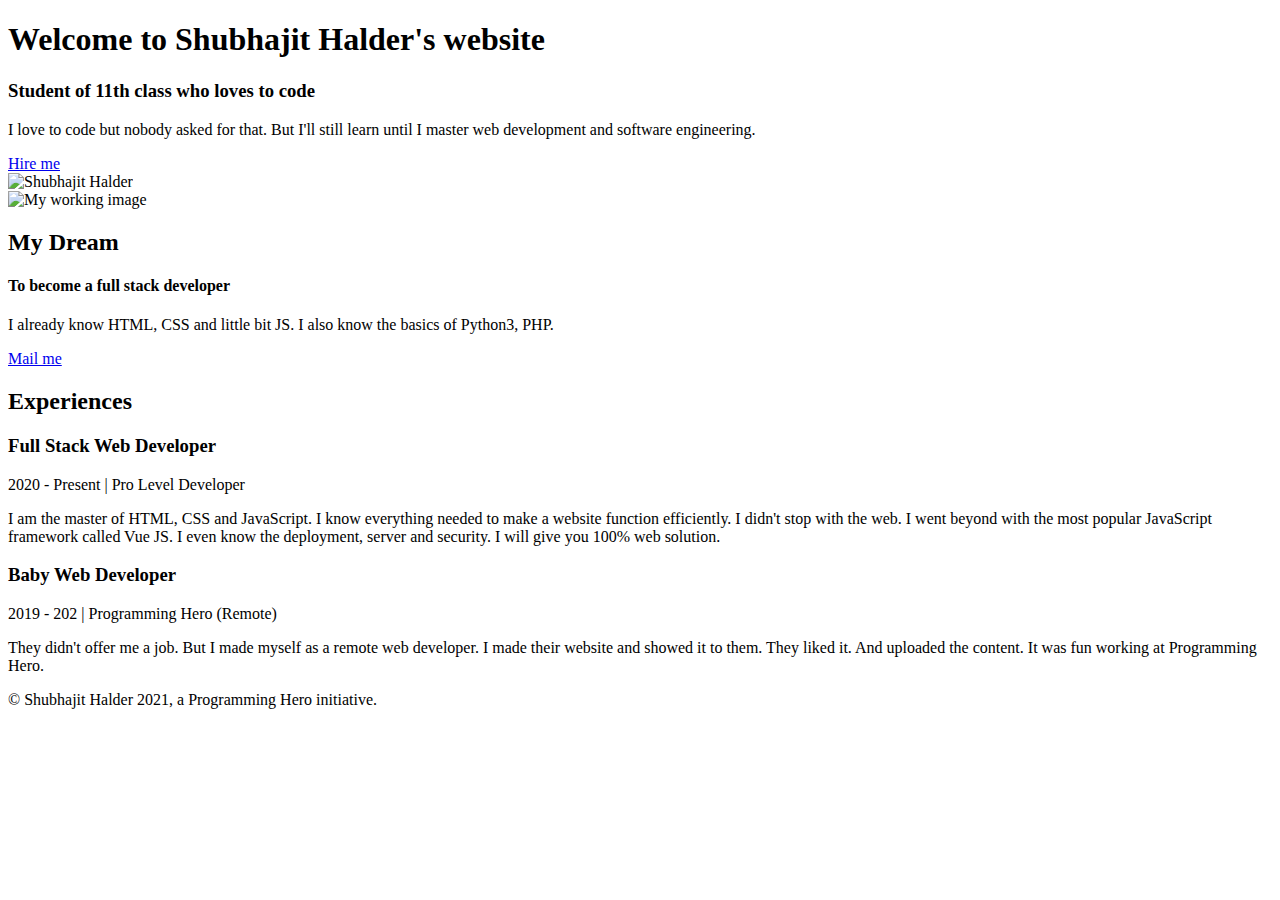
==== portfolio.html @ c5362df7 "portfolio" ====
<!doctype html>

<html>

<head>

    <meta charset="UTF-8">

    <title>Shubhajit's Portfolio</title>

    <meta name="viewport" content="width=device-width, initial-scale=1">

    <meta name="author" content="Shubhajit">

    <meta name="description" content="Shubhajit07's portfolio">

    <meta name="keywords" content="programming hero, web playground">

    <link rel="shortcut icon" href="images/favicon.ico" type="image/vnd.microsoft.icon">

    <!--

    <link rel="stylesheet" href="css/bootstrap.min.css">

    <!--custom css-->

    <link rel="stylesheet" href="css/style.css">

</head>

<body>

<section class="container">

<div class="half-width">

    <h1>Welcome to <span class="purple">Shubhajit Halder</span>'s website</h1>

    <h3> Student of 11th class who loves to code </h3>

    <p> I love to code but nobody asked for that. But I'll still learn until I master web development and software engineering. </p>

    <a class="primary-btn" href="https://fiverr.com/shubhajit07"> Hire me </a>

</div>

<div class="half-width"> 

    <img class="side-img" src="images/profile.jpg" alt="Shubhajit Halder" />

</div>

</section>

<section class="container">  

  <div class="half-width">

    <img class="side-img" src="images/working.jpg" alt="My working image" />

  </div>

  <div class="half-width">

     <h2> My Dream </h2>

     <h4> To become a full stack developer </h4>

     <p> I already know HTML, CSS and little bit JS. I also know the basics of Python3, PHP.  </p>

     <a class="primary-btn" href="mailto:shubhajit07@yahoo.com">Mail me</a>

  </div>

</section>

<section class="container experiences">

  <h2> Experiences </h2>

  <div class="experience-item">

     <h3> Full Stack Web Developer </h3>

     <p class="purple"> 2020 - Present | Pro Level Developer </p>

     <p> I am the master of HTML, CSS and JavaScript. I know everything needed to make a website function efficiently. I didn't stop with the web. I went beyond with the most popular JavaScript framework called Vue JS. I even know the deployment, server and security. I will give you 100% web solution. </p>

  </div>

  <div class="experience-item">

      <h3> Baby Web Developer </h3>

      <p class="purple-color"> 2019 - 202 | Programming Hero (Remote) </p>

      <p> They didn't offer me a job. But I made myself as a remote web developer. I made their website and showed it to them. They liked it. And uploaded the content. It was fun working at Programming Hero. </p>

  </div>

</section>

<footer>

     <p> © Shubhajit Halder 2021, a Programming Hero initiative. </p>

</footer>

<!--main js-->

<script src="js/main.js"></script>

</body>

</html>
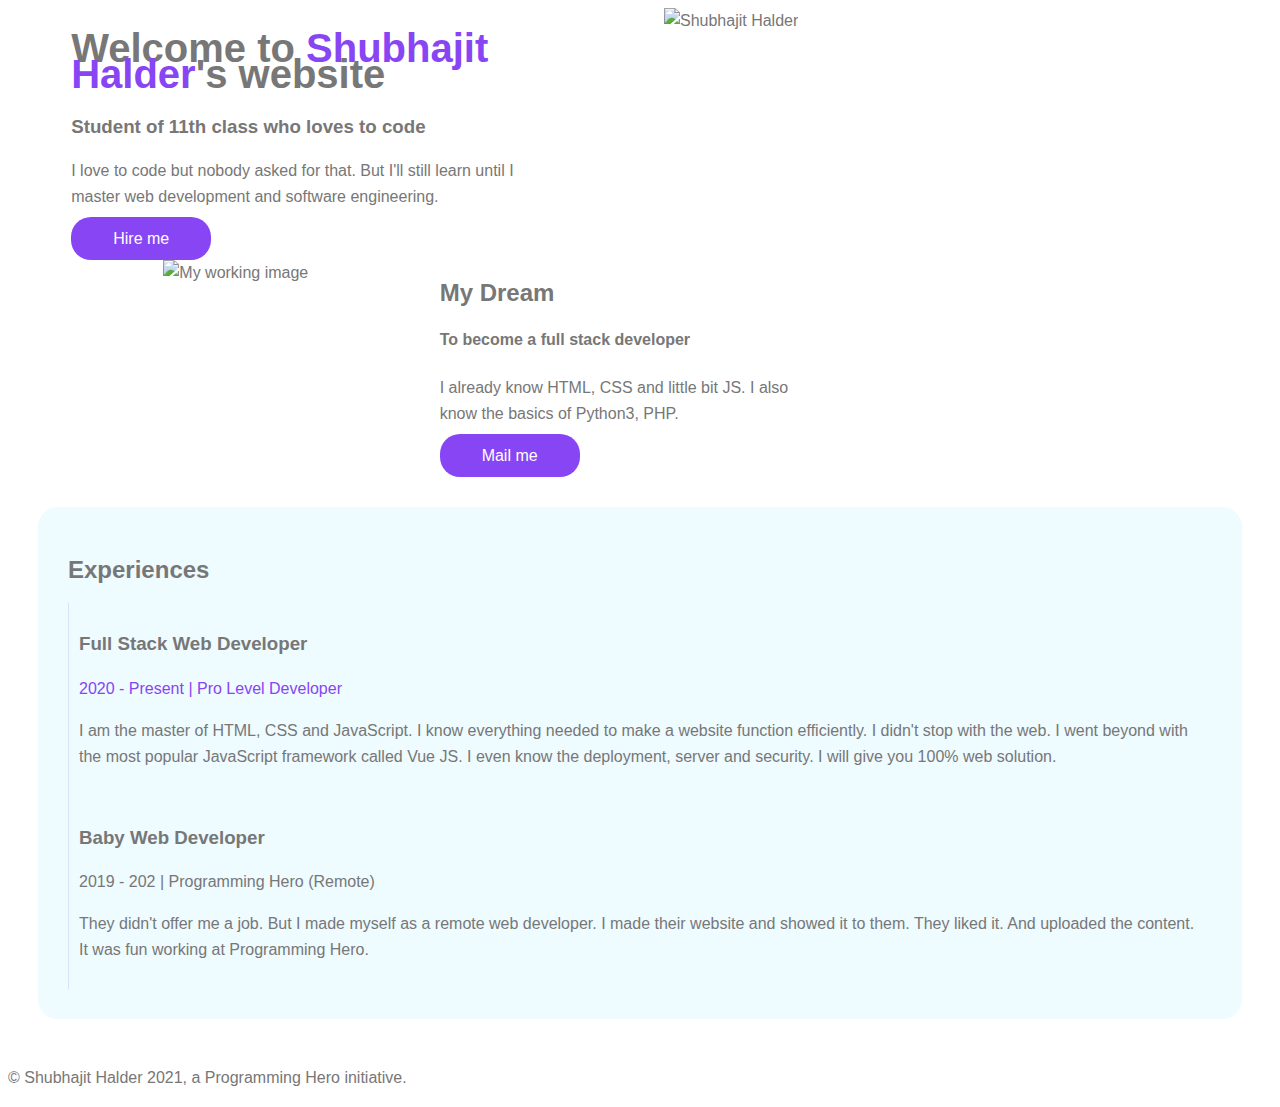
==== commit b95c91a5: "Update portfolio.html" ====
--- a/portfolio.html
+++ b/portfolio.html
@@ -24,7 +24,7 @@
 
     <!--custom css-->
 
-    <link rel="stylesheet" href="css/style.css">
+    <link rel="stylesheet" href="style.css">
 
 </head>
 
--- a/style.css
+++ b/style.css
@@ -0,0 +1,41 @@
+body {
+     font-family: sans-serif;
+     color: #777777;
+     line-height: 26px;
+}
+
+.purple {
+    color: #8845f4;
+}
+.half-width{
+    width: 50%;
+    float: left;
+}
+.side-img{
+    width: 50%;
+    padding-left: 25%;
+}
+.primary-btn{
+    color: white;
+    background-color: #8845f4;
+    padding: 13px 42px 13px 42px;
+    border-radius: 20px;
+    text-decoration: none;
+}
+h1{
+    font-size: 2.5em;
+}
+.container{
+    padding-left: 5%;
+    display: inline-block;
+}
+.experiences{
+    padding: 30px;
+    margin: 30px;
+    background-color: rgb(238, 251, 255);
+    border-radius: 20px;
+}
+.experience-item{
+    padding: 10px;
+    border-left: 1px solid rgba(137, 130, 247, .2);
+}
